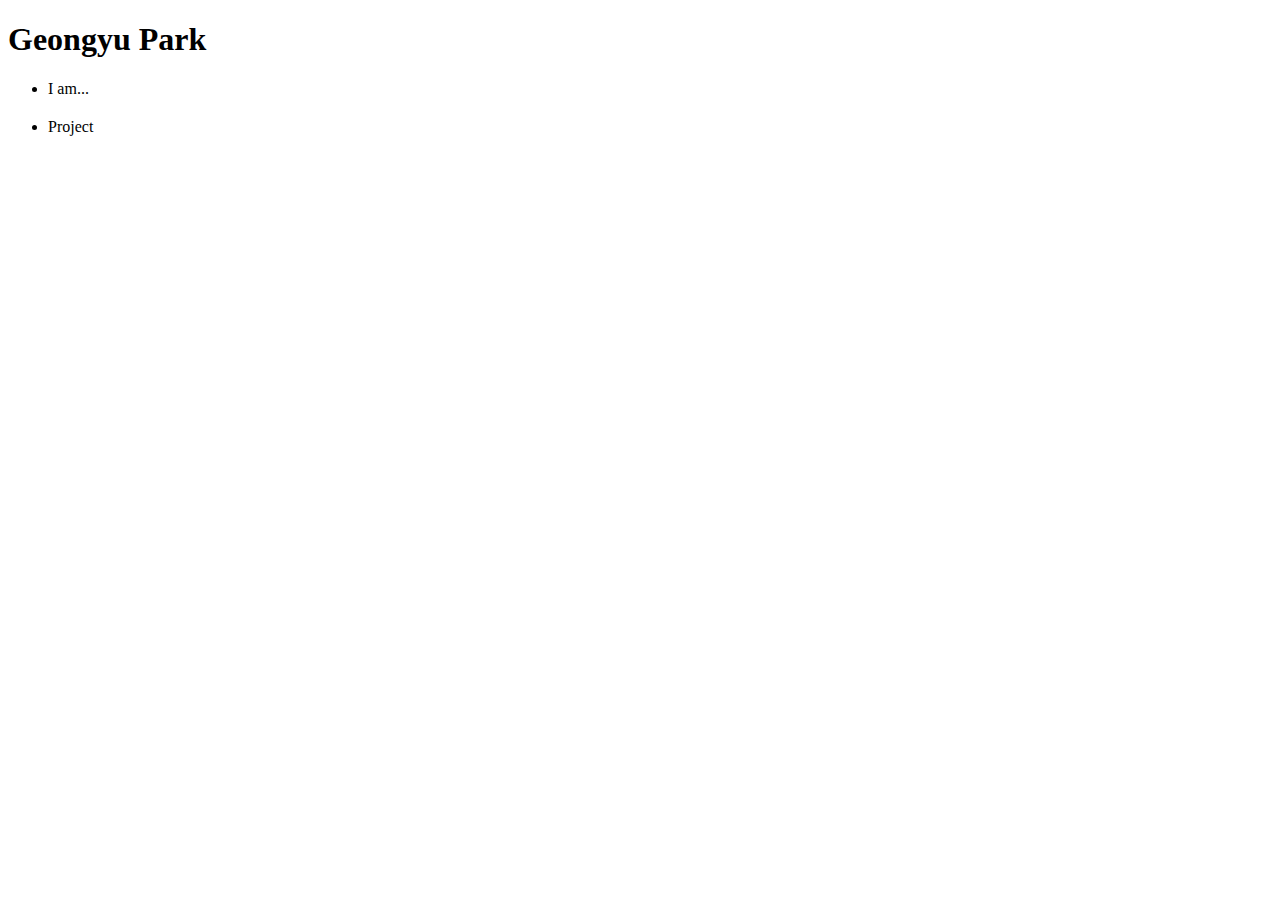
==== index.html @ ca60bc4d "Make first page HTML" ====
<!DOCTYPE html>
<html lang="kr">
<head>
    <meta charset="UTF-8">
    <meta http-equiv="X-UA-Compatible" content="IE=edge">
    <meta name="viewport" content="width=device-width, initial-scale=1.0">
    <title>박건규 포트폴리오</title>
    <link rel="style sheet" href="style.css">
</head>
<body>
    <div class="title">
        <h1>Geongyu Park</h1>
    </div>
    <main>
        <div class="introduction">
            <div class="introduction__title">
                <ul>
                    <li>I am...</li>
                </ul>
            </div>
            <div class="introduction__description">
                <h2 class="introduction__description__span" id="span1"></h2>
                <span class="introduction__description__span" id="span2"></span>
            </div>
            

        </div>

        <div class="project">
            <div class="project__title">
                <ul>
                    <li>Project</li>
                </ul>
            </div>
            <div class="project__list">
                <div class="project__list__first listBox">

                </div>
                <div class="project__list__first listBox">

                </div>
            </div>
        </div>
    </main>
    <div class="subtitle">
        <a href="http://"></a>
    </div>
    <script src="index.js"></script>
</body>
</html>
---- style.css ----
@import "animation.css";

body{
    display: flex;
    justify-content: center;
    align-items: center;
    font-family: -apple-system, BlinkMacSystemFont, 'Segoe UI', Roboto, Oxygen, Ubuntu, Cantarell, 'Open Sans', 'Helvetica Neue', sans-serif;
}
span{
    display: inline-block;
}
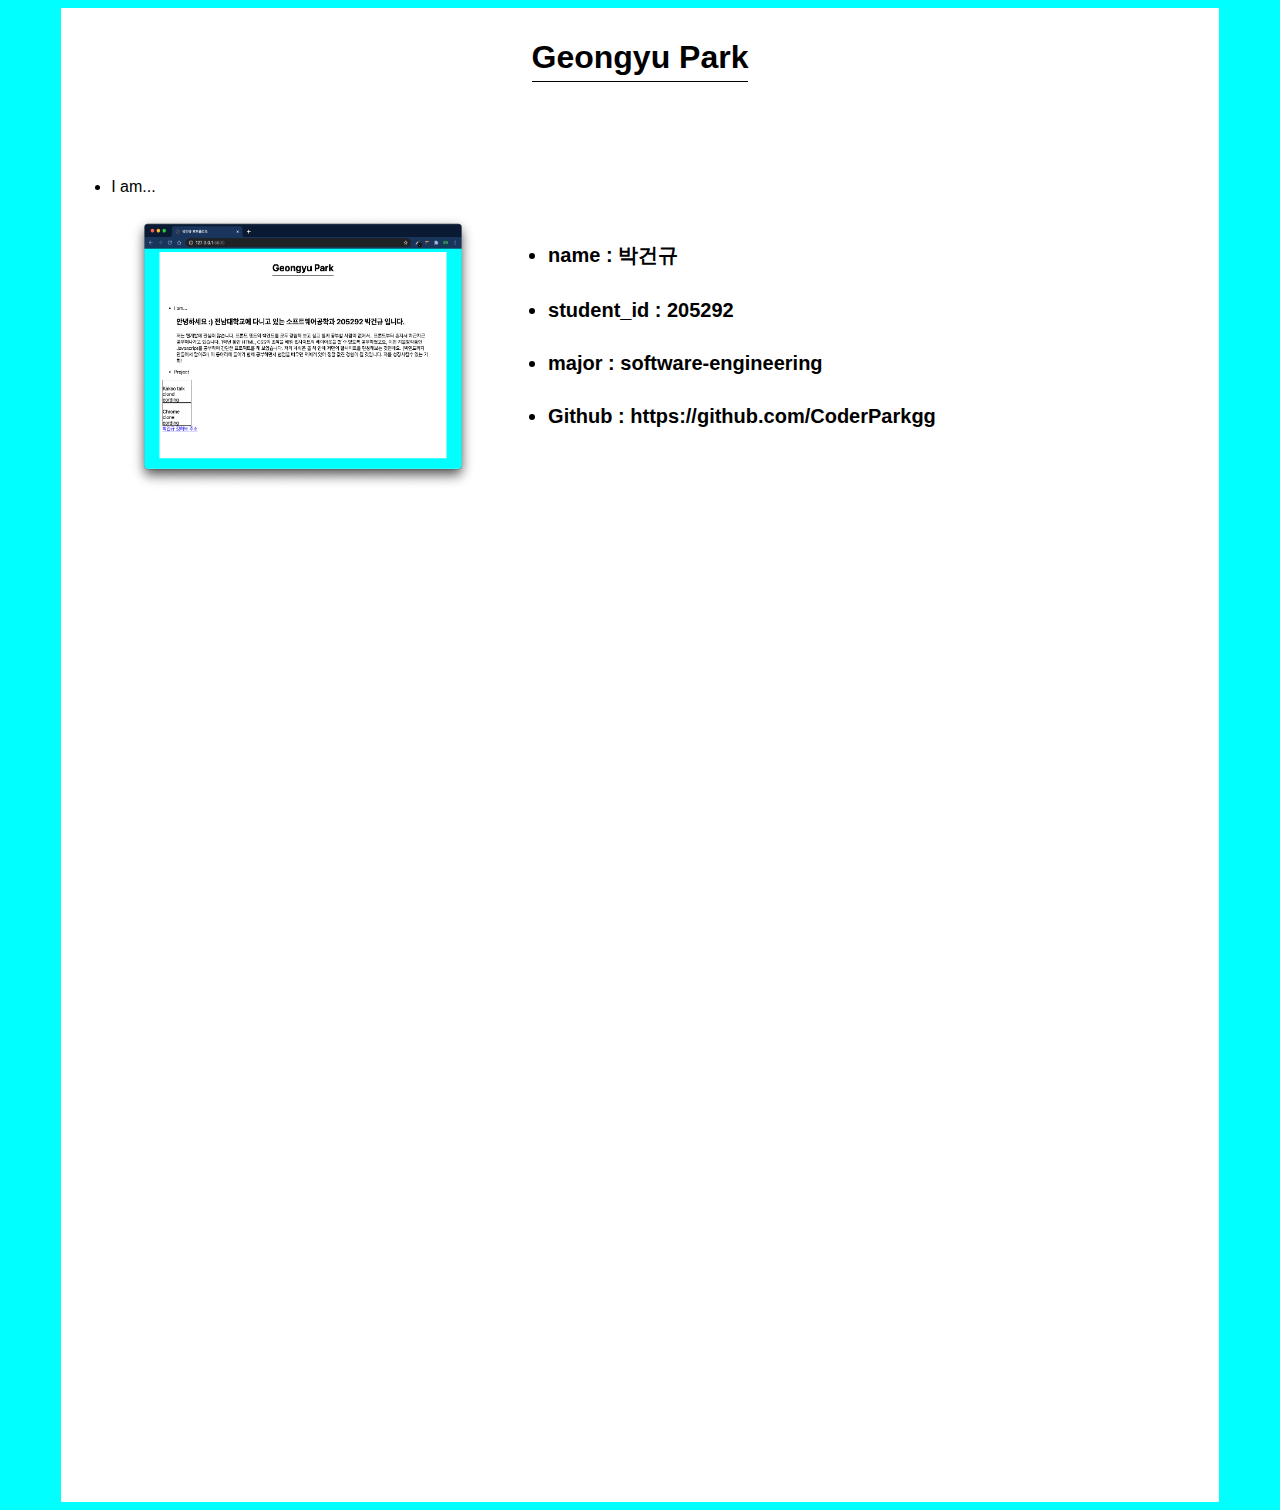
==== commit dd896367: "layout" ====
--- a/index.html
+++ b/index.html
@@ -5,45 +5,125 @@
     <meta http-equiv="X-UA-Compatible" content="IE=edge">
     <meta name="viewport" content="width=device-width, initial-scale=1.0">
     <title>박건규 포트폴리오</title>
-    <link rel="style sheet" href="style.css">
+    <link rel="stylesheet" href="style.css">
 </head>
 <body>
-    <div class="title">
-        <h1>Geongyu Park</h1>
-    </div>
-    <main>
-        <div class="introduction">
-            <div class="introduction__title">
-                <ul>
-                    <li>I am...</li>
-                </ul>
+    <div class="board">
+        <div class="title">
+            <div class="title-borderBox">
+                <h1>Geongyu Park</h1>
             </div>
-            <div class="introduction__description">
-                <h2 class="introduction__description__span" id="span1"></h2>
-                <span class="introduction__description__span" id="span2"></span>
+        </div>
+        <main class="main" id="main">
+            <div class="introduction">
+                <div class="introduction__title">
+                    <ul>
+                        <li>I am...</li>
+                    </ul>
+                </div>
+                <div class="introduction__description" id="introduction__description">
+                    <div class="info show2">
+                        <img src="samplePng.png">
+                        <div class="info__text">
+                            <ul>
+                                <li class="info__text__li">
+                                    name : 박건규
+                                </li>
+                                <li class="info__text__li">
+                                    student_id : 205292 
+                                </li>
+                                <li class="info__text__li">
+                                    major : software-engineering
+                                </li>
+                                <li class="info__text__li">
+                                    <a href="https://github.com/CoderParkgg">
+                                        Github : https://github.com/CoderParkgg
+                                    </a>
+                                </li>
+                            </ul>
+                        </div>
+
+                    </div>
+
+                    <h2 class="introduction__description__span" id="span1"></h2>
+                    <span class="introduction__description__span" id="span2"></span>
+                </div>
+
+
             </div>
-            
 
-        </div>
+            <div class="project hide" id="project">
+                <div class="project__title">
+                    <ul>
+                        <li>Project</li>
+                    </ul>
+                </div>
+                <div class="project__list">
+                    <a href="kakao-clone.html">
+                    <div class="project__list__first listBox">
+                        <img src="samplePng.png" class="project__img">
+                        <div class="project__list__first__explain">
+                            <h3>
+                                Kakao talk clond cording
+                                
+                            </h3>
+                            <span>
+                                카카오톡의 인터페이스를 html과 css로 클론코딩 해보았습니다.
+                            </span>
+                            <span>주의 : 브라우저 크기를 줄여주세요</span>
+                            <span class="explain-site">
+                                Github : 
+                            </span>
+                            <span>
+                                Website : 
+                            </span>
+                            <ul>
+                                <li>
+                                    # HTML
+                                </li>
+                                <li>
+                                    # CSS
+                                </li>
+                            </ul>
+                        </div>
 
-        <div class="project">
-            <div class="project__title">
-                <ul>
-                    <li>Project</li>
-                </ul>
-            </div>
-            <div class="project__list">
-                <div class="project__list__first listBox">
+                    </div>
+                    </a>
+                    <a href="http://">
+                    <div class="project__list__second listBox">
+                        <img src="samplePng.png" class="project__img">
+                        <div class="project__list__second__explain">
+                            <h3>
+                                Chorme clone cording
+                            </h3>
+                            <span>
+                                크롬을 클론코딩해보았습니다. 
 
-                </div>
-                <div class="project__list__first listBox">
+                            </span>
+                            <span>
+                                TO-DO list & API를 이용한 현재 위치와 온도를 보여줍니다.
+                            </span>
+                            <ul>
+                                <li>
+                                    # HTML
+                                </li>
+                                <li>
+                                    # CSS
+                                </li>
+                                <li>
+                                    # JavaScript
+                                </li>
+                            </ul>
+                        </div>
 
+                    </div>
+                    </a>
                 </div>
             </div>
+        </main>
+        <div class="subtitle">
+            
         </div>
-    </main>
-    <div class="subtitle">
-        <a href="http://"></a>
     </div>
     <script src="index.js"></script>
 </body>
--- a/style.css
+++ b/style.css
@@ -5,7 +5,80 @@
     justify-content: center;
     align-items: center;
     font-family: -apple-system, BlinkMacSystemFont, 'Segoe UI', Roboto, Oxygen, Ubuntu, Cantarell, 'Open Sans', 'Helvetica Neue', sans-serif;
+    background-color:aqua;
+    flex-direction: column;
+    color: black;
+}
+h1{
+    margin-bottom: 5px;
+}
+img{
+    width :350px;
+    height:280px
 }
 span{
-    display: inline-block;
-}+    display:block;
+}
+a{
+    color: black;
+    text-decoration: none
+}
+a:focus{
+    color: black;
+}
+a:visited{
+    color: black;
+}
+.main{
+    margin-bottom:1000px;
+}
+.board{
+    width: 90%;
+    height: 90%;
+    background-color: white;
+    padding: 10px;
+}
+.title{
+    width: 100%;
+    display: flex;
+    justify-content: center;
+}
+.title-borderBox{
+    width:fit-content;
+    border-bottom: 1px solid black;
+    margin-bottom: 80px;
+}
+.info{
+    display: flex;
+    width: 100%;
+}
+.info-text{
+    height: 100%;
+}
+.info__text__li{
+    font-weight: bold;
+    font-size: 20px;
+    margin:30px;
+}
+.introduction__description{
+    width: 90%;
+    padding-left: 5%;
+}
+.project__list{
+    display:flex;
+    width:100%;
+    height:50%;
+    justify-content:space-around;
+    flex-direction: column;
+    margin-left:3%;
+}
+.listBox{
+    display: flex;
+    transition: transform .1s ease-in-out;
+}
+.explain-site{
+    margin-top: 10px;
+}
+.project__img{
+    margin-right: 20px;
+}
